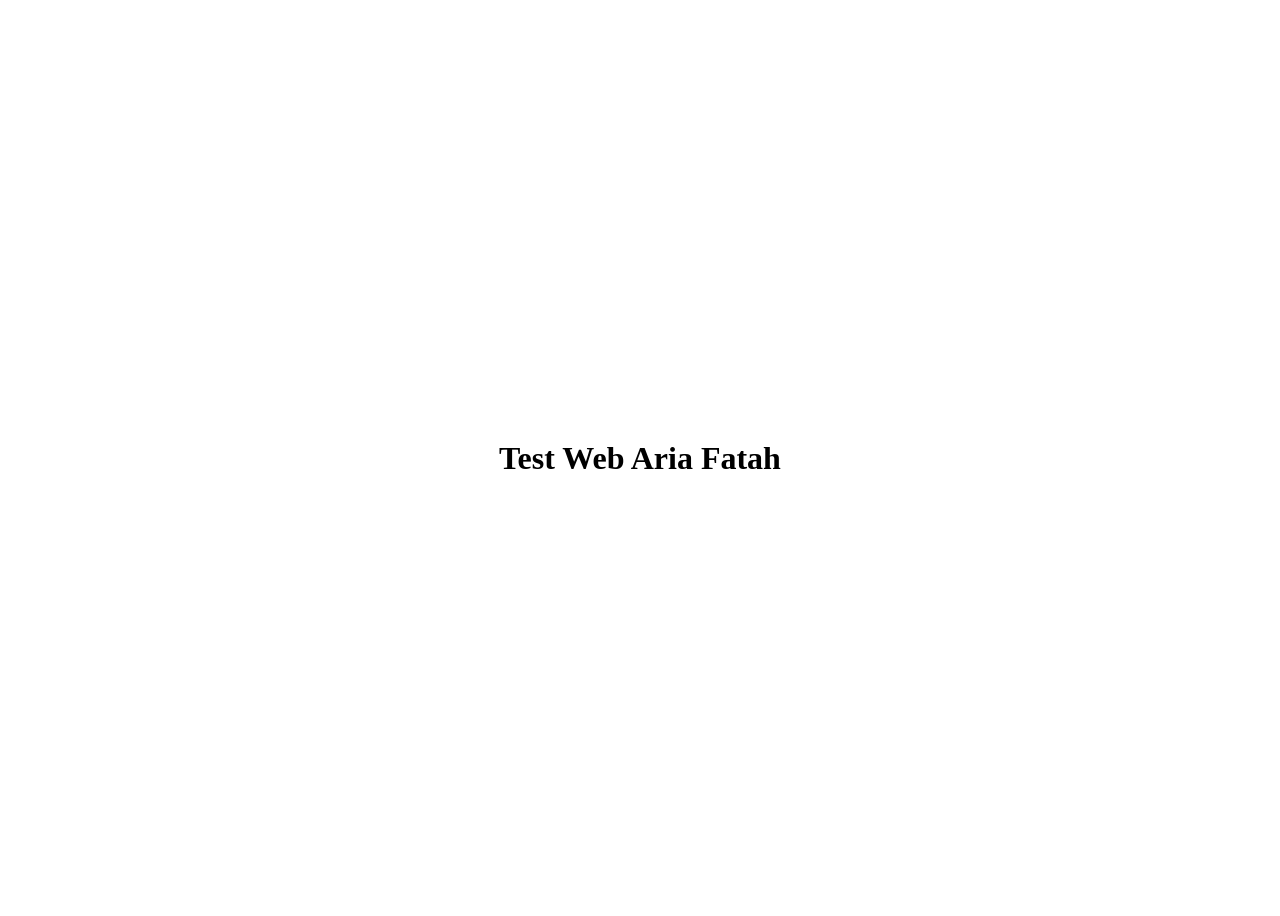
==== ansible/ansible_lab/web/index.html @ 2503c80f "update" ====
<!DOCTYPE html>
<html lang="en">

<head>
    <meta charset="UTF-8">
    <meta name="viewport" content="width=device-width, initial-scale=1.0">
    <title>Ansible Test</title>
    <style>
        body {
            display: flex;
            justify-content: center;
            align-items: center;
            height: 100vh;
        }
    </style>
</head>

<body>
    <h1>Test Web Aria Fatah</h1>
</body>

</html>
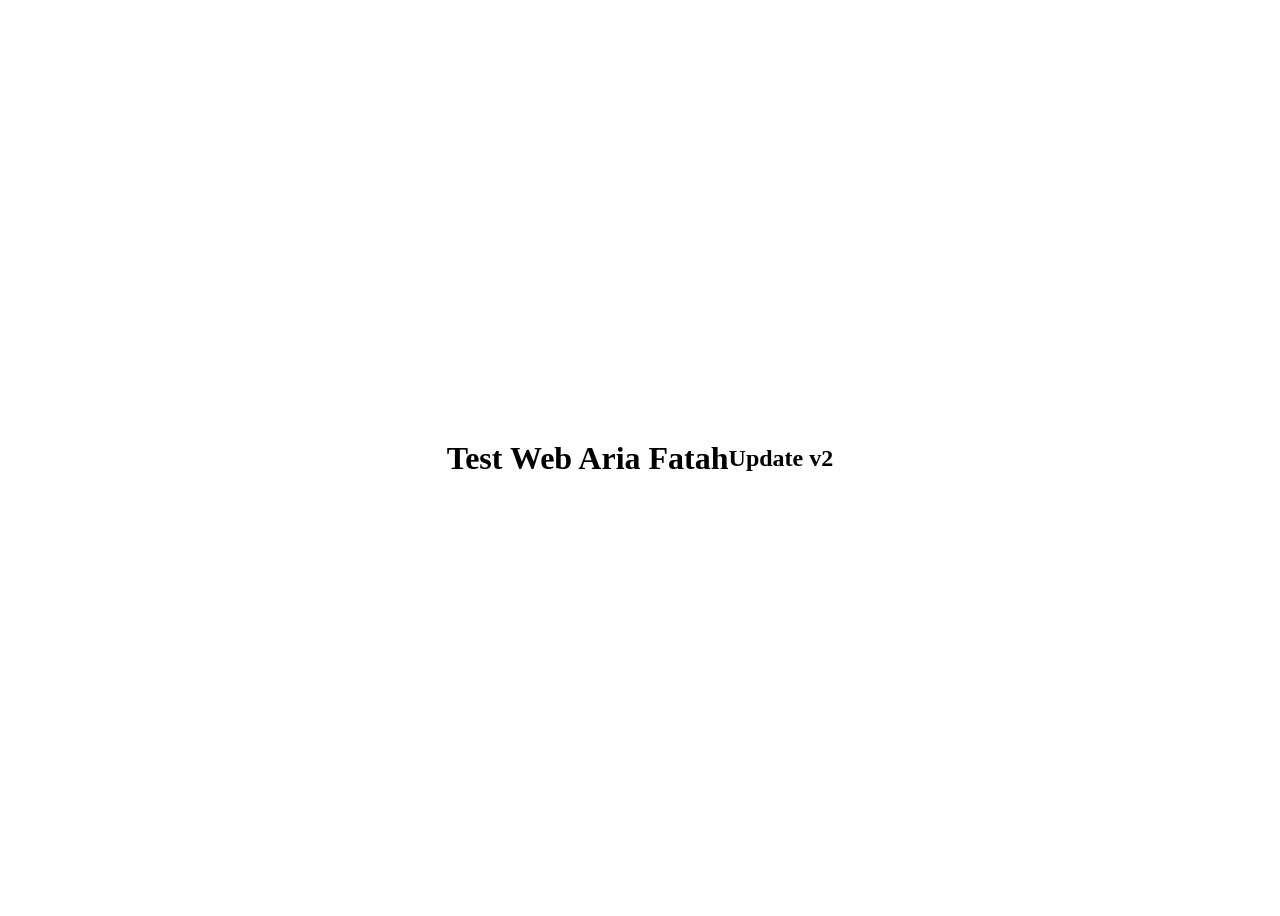
==== commit e8b7ca36: "update" ====
--- a/ansible/ansible_lab/web/index.html
+++ b/ansible/ansible_lab/web/index.html
@@ -17,6 +17,7 @@
 
 <body>
     <h1>Test Web Aria Fatah</h1>
+    <h2>Update v2</h2>
 </body>
 
 </html>
